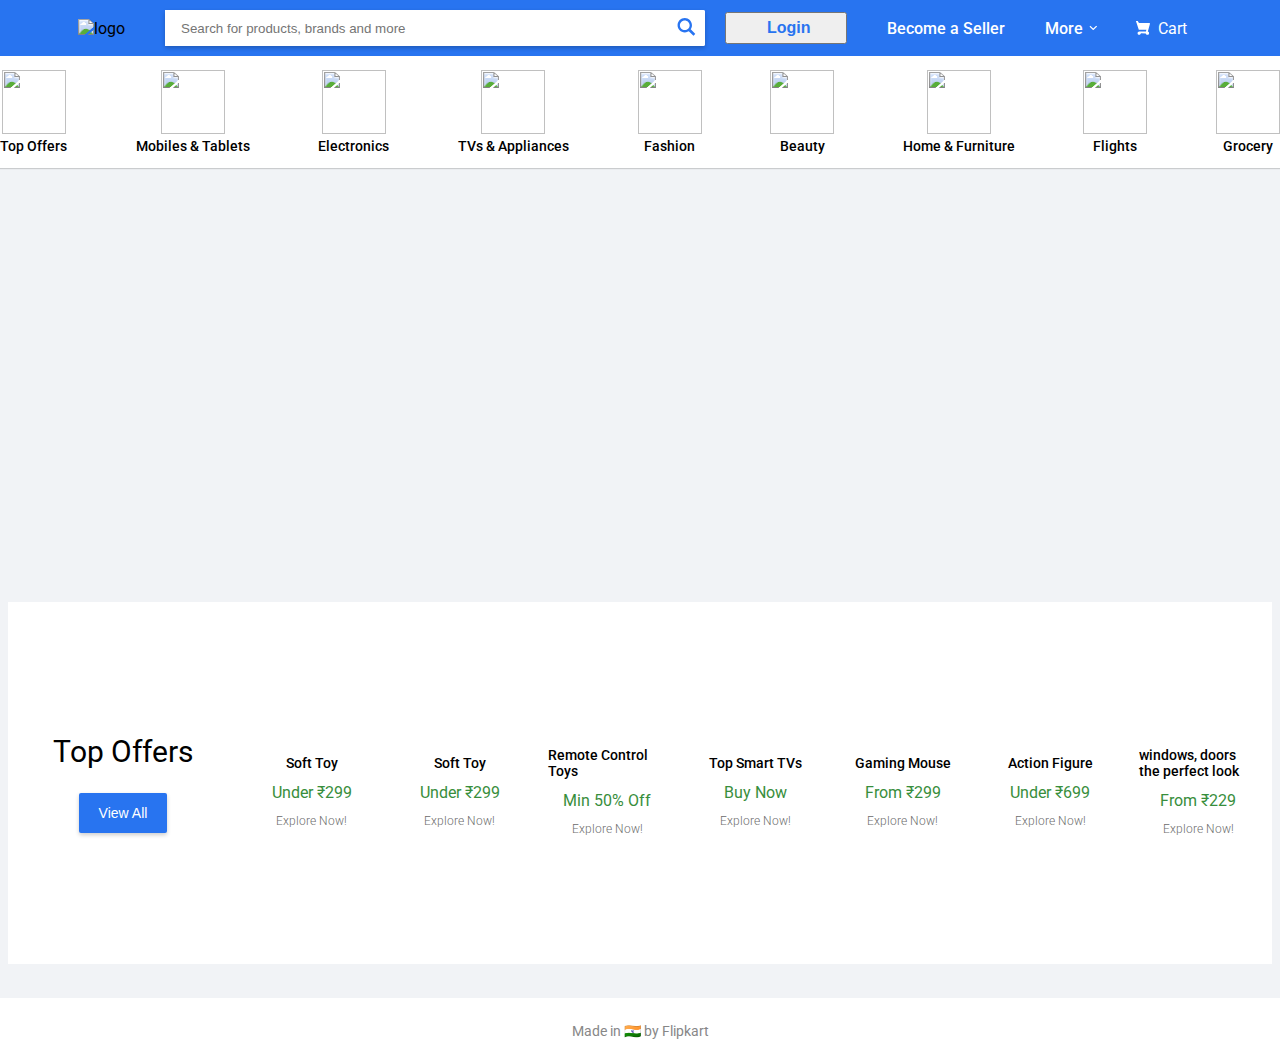
==== Flipkart_FrontEnd_Clone/index.html @ a77cdda0 "Add files via upload" ====
<!DOCTYPE html>
<html lang="en">
<head>
    <meta charset="UTF-8">
    <meta http-equiv="X-UA-Compatible" content="IE=edge">
    <meta name="viewport" content="width=device-width, initial-scale=1.0">
    <title>Flipkart Clone</title>
    <link rel="shortcut icon" href="https://static-assets-web.flixcart.com/www/promos/new/20150528-140547-favicon-retina.ico" type="image/x-icon">
    <link rel="stylesheet" href="style.css">
</head>
<body>

    <!-- header -->
    <header>
        <div class="nav-container">
            <div class="logo">
                <img src="https://static-assets-web.flixcart.com/fk-p-linchpin-web/fk-cp-zion/img/flipkart-plus_8d85f4.png" alt="logo">
            </div>
            <div class="search">
                <div class="search-container">
                    <input type="text" class="search-box" placeholder="Search for products, brands and more">
                    <button class="search-btn">
                        <svg width="20" height="20" viewBox="0 0 17 18" class="" xmlns="http://www.w3.org/2000/svg"><g fill="#2874F1" fill-rule="evenodd"><path class="_34RNph" d="m11.618 9.897l4.225 4.212c.092.092.101.232.02.313l-1.465 1.46c-.081.081-.221.072-.314-.02l-4.216-4.203"></path><path class="_34RNph" d="m6.486 10.901c-2.42 0-4.381-1.956-4.381-4.368 0-2.413 1.961-4.369 4.381-4.369 2.42 0 4.381 1.956 4.381 4.369 0 2.413-1.961 4.368-4.381 4.368m0-10.835c-3.582 0-6.486 2.895-6.486 6.467 0 3.572 2.904 6.467 6.486 6.467 3.582 0 6.486-2.895 6.486-6.467 0-3.572-2.904-6.467-6.486-6.467"></path></g></svg>
                    </button>
                </div>
            </div>
            <div class="login">
                <button>Login</button>
            </div>
            <div class="become-seller">
                Become a Seller
            </div>
            <div class="more">
                More
                <svg width="4.7" height="8" viewBox="0 0 16 27" xmlns="http://www.w3.org/2000/svg" class="zZ3yfL"><path d="M16 23.207L6.11 13.161 16 3.093 12.955 0 0 13.161l12.955 13.161z" fill="#fff" class="_2gTTdy"></path></svg>
            </div>
            <div class="cart">
                <svg class="V3C5bO" width="14" height="14" viewBox="0 0 16 16" xmlns="http://www.w3.org/2000/svg"><path class="_1bS9ic" d="M15.32 2.405H4.887C3 2.405 2.46.805 2.46.805L2.257.21C2.208.085 2.083 0 1.946 0H.336C.1 0-.064.24.024.46l.644 1.945L3.11 9.767c.047.137.175.23.32.23h8.418l-.493 1.958H3.768l.002.003c-.017 0-.033-.003-.05-.003-1.06 0-1.92.86-1.92 1.92s.86 1.92 1.92 1.92c.99 0 1.805-.75 1.91-1.712l5.55.076c.12.922.91 1.636 1.867 1.636 1.04 0 1.885-.844 1.885-1.885 0-.866-.584-1.593-1.38-1.814l2.423-8.832c.12-.433-.206-.86-.655-.86" fill="#fff"></path></svg>
                Cart
            </div>
        </div>
    </header>

    <!-- section 1 -->
    <section class="section-1">
        <div class="section-1-container">
            <div class="section-1-item">
                <img src="https://rukminim1.flixcart.com/fk-p-flap/128/128/image/178cf5a874cd697a.png?q=100" alt="">
                Top Offers
            </div>
            <div class="section-1-item">
                <img src="https://rukminim1.flixcart.com/fk-p-flap/128/128/image/e2268d56d09df684.png?q=100" alt="">
                Mobiles & Tablets
            </div>
            <div class="section-1-item">
                <img src="https://rukminim1.flixcart.com/fk-p-flap/128/128/image/6e3e1efa83bc56c3.png?q=100" alt="">
                Electronics
            </div>
            <div class="section-1-item">
                <img src="https://rukminim1.flixcart.com/fk-p-flap/128/128/image/b3e1225e6bda1c9e.png?q=100" alt="">
                TVs & Appliances
            </div>
            <div class="section-1-item">
                <img src="https://rukminim1.flixcart.com/fk-p-flap/128/128/image/a11d5d13e54bf964.png?q=100" alt="">
                Fashion
            </div>
            <div class="section-1-item">
                <img src="https://rukminim1.flixcart.com/fk-p-flap/128/128/image/5f09b2d254acb48a.png?q=100" alt="">
                Beauty
            </div>
            <div class="section-1-item">
                <img src="https://rukminim1.flixcart.com/fk-p-flap/128/128/image/5972d5da375c81c7.png?q=100" alt="">
                Home & Furniture
            </div>
            <div class="section-1-item">
                <img src="https://rukminim1.flixcart.com/fk-p-flap/128/128/image/1cfc2d91f717510a.png?q=100" alt="">
                Flights
            </div>
            <div class="section-1-item">
                <img src="https://rukminim1.flixcart.com/fk-p-flap/128/128/image/d154c0b4d536c1cf.png?q=100" alt="">
                Grocery
            </div>
        </div>
    </section>

    <!-- section 2 -->
    <section class="section-2 container">
        <div class="section-2-container">
        </div>
    </section>

    <!-- section 3 -->
    <section class="section-3 container">
        <div class="section-3-container">
        </div>
    </section>

    <!-- section 4 -->
    <section class="section-4 container">
        <div class="section-4-container">
            <div class="section-4-offers">
                <div class="section-4-offers-viewall">
                    Top Offers
                    <button>View All</button>
                </div>
            </div>
            <div class="section-4-list">
                <div class="section-4-item">
                    <img src="https://rukminim1.flixcart.com/image/400/400/l1tmf0w0/stuffed-toy/2/c/q/3-feet-printed-foot-teddy-bear-stuffed-toys-latest-teddy-bear-90-original-imagdazpzwhhvkhu.jpeg?q=70" alt="">
                    <div class="section-4-item-head">Soft Toy</div>
                    <div class="section-4-item-price">Under ₹299</div>
                    <div class="section-4-item-explore">Explore Now!</div>
                </div>
                <div class="section-4-item">
                    <img src="https://rukminim1.flixcart.com/image/400/400/kn0n6a80/remote-control-toy/i/t/l/mini-racing-4-channel-radio-control-rc-car-miss-chief-original-imagfs8264ewfmnw.jpeg?q=70" alt="">
                    <div class="section-4-item-head">Soft Toy</div>
                    <div class="section-4-item-price">Under ₹299</div>
                    <div class="section-4-item-explore">Explore Now!</div>
                </div>
                <div class="section-4-item">
                    <img src="https://rukminim1.flixcart.com/image/400/400/l51d30w0/television/1/k/j/-original-imagfsyu8nrz5gzg.jpeg?q=70" alt="">
                    <div class="section-4-item-head">Remote Control Toys</div>
                    <div class="section-4-item-price">Min 50% Off</div>
                    <div class="section-4-item-explore">Explore Now!</div>
                </div>
                <div class="section-4-item">
                    <img src="https://rukminim1.flixcart.com/image/400/400/khuvxjk0-0/mouse/l/t/6/zeb-transformer-m-zebronics-original-imafxrugfftphbkk.jpeg?q=70" alt="">
                    <div class="section-4-item-head">Top Smart TVs</div>
                    <div class="section-4-item-price">Buy Now</div>
                    <div class="section-4-item-explore">Explore Now!</div>
                </div>
                <div class="section-4-item">
                    <img src="https://rukminim1.flixcart.com/image/400/400/kpft18w0/action-figure/w/l/m/iron-man-pvc-solar-bobble-head-in-standing-position-avenger-red-original-imag3njyfnkyaskf.jpeg?q=70" alt="">
                    <div class="section-4-item-head">Gaming Mouse</div>
                    <div class="section-4-item-price">From ₹299</div>
                    <div class="section-4-item-explore">Explore Now!</div>
                </div>
                <div class="section-4-item">
                    <img src="https://rukminim1.flixcart.com/image/400/400/jn3hocw0/microphone/d/c/e/boya-by-m1-3-5mm-electret-condenser-microphone-with-1-4-adapter-original-imaf9v2jhhakavks.jpeg?q=70" alt="">
                    <div class="section-4-item-head">Action Figure</div>
                    <div class="section-4-item-price">Under ₹699</div>
                    <div class="section-4-item-explore">Explore Now!</div>
                </div>
                <div class="section-4-item">
                    <img src="https://rukminim1.flixcart.com/image/400/400/l1tmf0w0/stuffed-toy/2/c/q/3-feet-printed-foot-teddy-bear-stuffed-toys-latest-teddy-bear-90-original-imagdazpzwhhvkhu.jpeg?q=70" alt="">
                    <div class="section-4-item-head">windows, doors the perfect look</div>
                    <div class="section-4-item-price">From ₹229</div>
                    <div class="section-4-item-explore">Explore Now!</div>
                </div>
            </div>
        </div>
    </section>
    
    <!-- section 5 -->
    <section class="section-5 container">
        <img src="https://rukminim1.flixcart.com/fk-p-flap/960/960/image/d78dda604e158c5c.jpg?q=50" alt="">
        <img src="https://rukminim1.flixcart.com/fk-p-flap/960/960/image/6e9e6f6130cddc96.jpg?q=50" alt="">
        <img src="https://rukminim1.flixcart.com/fk-p-flap/960/960/image/2073732fc5e1fef2.jpg?q=50" alt="">
    </section>

    <!-- footer -->
    <footer>
        Made in 🇮🇳 by Flipkart
    </footer>

</body>
</html>
---- Flipkart_FrontEnd_Clone/style.css ----
@import url('https://fonts.googleapis.com/css2?family=Roboto:wght@300;400;500;700;900&display=swap');

* {
    margin: 0;
    padding: 0;
}
body {
    font-family: 'Roboto', sans-serif;
    background-color: #f1f3f6;
}

:root {
    --primary-color: #2874f0;
}

.container {
    padding: 0 8px;
}

/* header */
header {
    background-color: var(--primary-color);
    height: 56px;
}
header .nav-container{
    display: flex;
    /* justify-content: space-between; */
    align-items: center;
    height: 100%;
    max-width: 1248px;
    margin: 0 auto;
}
header .nav-container .logo {
    display: flex;
    min-width: 137px;
    justify-content: flex-end;
}
header .nav-container .logo img{
    width: 75px;
}

header .search {
    height: 100%;
    display: flex;
    align-items: center;
    margin-left: 12px;
}
header .search .search-container{
    width: 540px;
    height: 36px;
    background-color: white;
    border-radius: 2px;
    box-shadow: 0 2px 4px 0 rgb(0 0 0 / 23%);
    display: flex;
}
header .search .search-container input {
    width: calc(100% - 32px);
    padding: 16px;
    outline: none;
    border: none;
}
header .search .search-container button {
    width: 36px;
    height: 100%;
    padding: 0 8px;
    display: flex;
    justify-content: center;
    align-items: center;
    border: none;
    background-color: white;
    border-radius: 0 2px 2px 0;
    cursor: pointer;
}

header .login {
    height: 100%;
    display: flex;
    align-items: center;
    margin: 0 20px;
}
header .login button {
    width: 122px;
    padding: 5px 40px;
    font-size: 16px;
    font-weight: 600;
    color: var(--primary-color);
}
header .become-seller {
    height: 100%;
    display: flex;
    align-items: center;
    margin: 0 20px;
    color: white;
    font-size: 16px;
    font-weight: 500;
}

header .more{
    height: 100%;
    display: flex;
    align-items: center;
    margin: 0 20px;
    color: white;
    font-size: 16px;
    font-weight: 500;
}
header .more svg {
    margin-left: 8px;
    rotate: -90deg;
}

header .cart {
    height: 100%;
    display: flex;
    align-items: center;
    margin: 0 20px;
    color: white;
}
header .cart svg {
    margin-right: 8px;
}

/* section 1 */
.section-1 {
    width: 100%;
    height: 112px;
    background-color: white;
    box-shadow: 0 1px 1px 0 rgb(0 0 0 / 16%);
}
.section-1-container{
    width: 1280px;
    margin: 0 auto;
    height: 100%;
    display: flex;
    align-items: center;
    justify-content: space-between;
    

}
.section-1-item{
    height: 100%;
    display: flex;
    flex-direction: column;
    align-items: center;
    justify-content: center;
    gap: 4px;
    font-size: 14px;
    font-weight: 500;
}
.section-1-item img {
    width: 64px;
    height: 64px;
}

/* section 2 */
.section-2-container {
    margin-top: 16px;
    height: 280px;
    background-image: url('https://rukminim1.flixcart.com/fk-p-flap/3376/560/image/0735712fe84c602d.jpg?q=50');
    background-size: cover;
    background-position: center;
    background-repeat: no-repeat;
}

/* section 3 */
.section-3-container {
    margin-top: 8px;
    height: 122px;
    background-image: url('https://rukminim1.flixcart.com/fk-p-flap/2848/246/image/d56a3ed6d200038a.jpg?q=50');
    background-size: cover;
    background-position: center;
    background-repeat: no-repeat;
}

/* section 4 */
.section-4-container {
    height: 100%;
    margin-top: 8px;
    height: 362px;
    background-color: white;
    display: flex;
    justify-content: space-between;
    align-items: center;
}
.section-4-offers {
    width: 230px;
    height: 100%;
    background-image: url('https://rukminim1.flixcart.com/fk-p-flap/278/278/image/1e483f8045ec13a8.jpg?q=90');
    background-position: bottom;
    background-repeat: no-repeat;
}
.section-4-offers-viewall{
    margin-top: 132px;
    width: 100%;
    font-size: 30px;
    display: flex;
    flex-direction: column;
    align-items: center;
}
.section-4-offers-viewall button {
    margin-top: 24px;
    height: 40px;
    background-color: var(--primary-color);
    color: white;
    box-shadow: 0 2px 4px 0 rgb(0 0 0 / 20%);
    padding: 10px 20px;
    font-size: 14px;
    font-weight: 500;
    border: none;
    border-radius: 2px;
    cursor: pointer;
}
.section-4-list {
    height: 100%;
    width: calc(100% - 230px);
    display: flex;
    overflow-x: auto;
}
.section-4-item{
    width: 232px;
    height: 100%;
    padding: 0px 15px;
    display: flex;
    flex-direction: column;
    align-items: center;
    justify-content: center;
}
.section-4-item img {
    max-width: 200px;
    max-height: 200px;
}
.section-4-item-head{
    margin-top: 16px;
    font-size: 14px;
    font-weight: 500;
}
.section-4-item-price {
    margin-top: 12px;
    font-size: 16px;
    color: #388e3c;
}
.section-4-item-explore{
    opacity: 0.6;
    margin-top: 12px;
    font-weight: 300;
    font-size: 12px;
}

/* section-5 */
.section-5 {
    margin-top: 8px ;
    display: flex;
    justify-content: space-between;
}
.section-5 img {
    width: 33%;
}

/* footer */
footer {
    margin-top: 26px;
    background-color: white;
    padding: 25px;
    text-align: center;
    font-size: 14px;
    color: #878787 ;
}
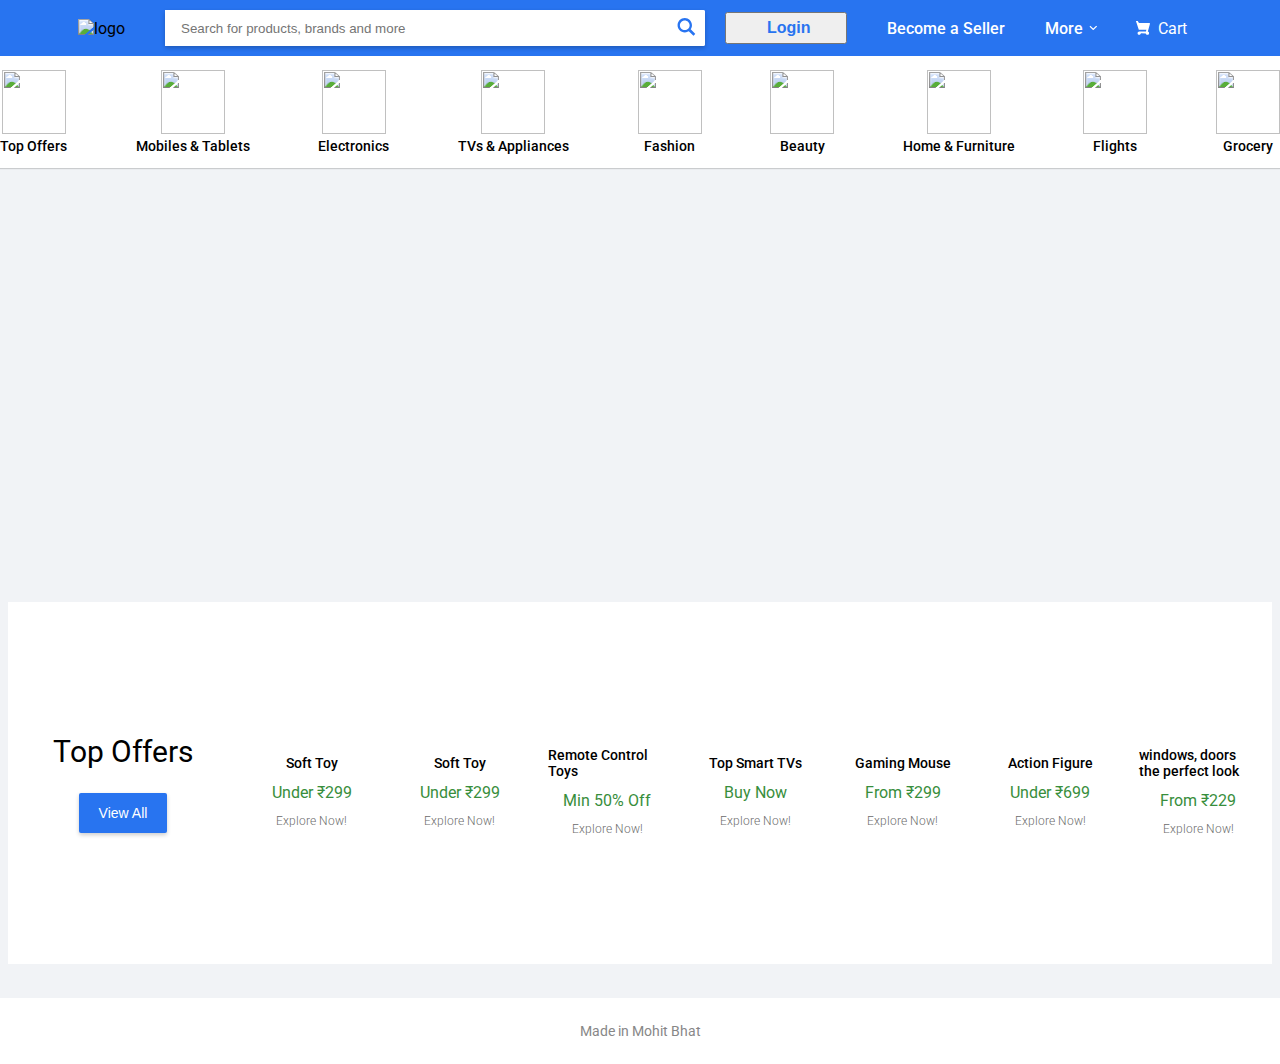
==== commit 9d3e2a8d: "Update index.html" ====
--- a/Flipkart_FrontEnd_Clone/index.html
+++ b/Flipkart_FrontEnd_Clone/index.html
@@ -160,8 +160,8 @@
 
     <!-- footer -->
     <footer>
-        Made in 🇮🇳 by Flipkart
+        Made in Mohit Bhat
     </footer>
 
 </body>
-</html>+</html>
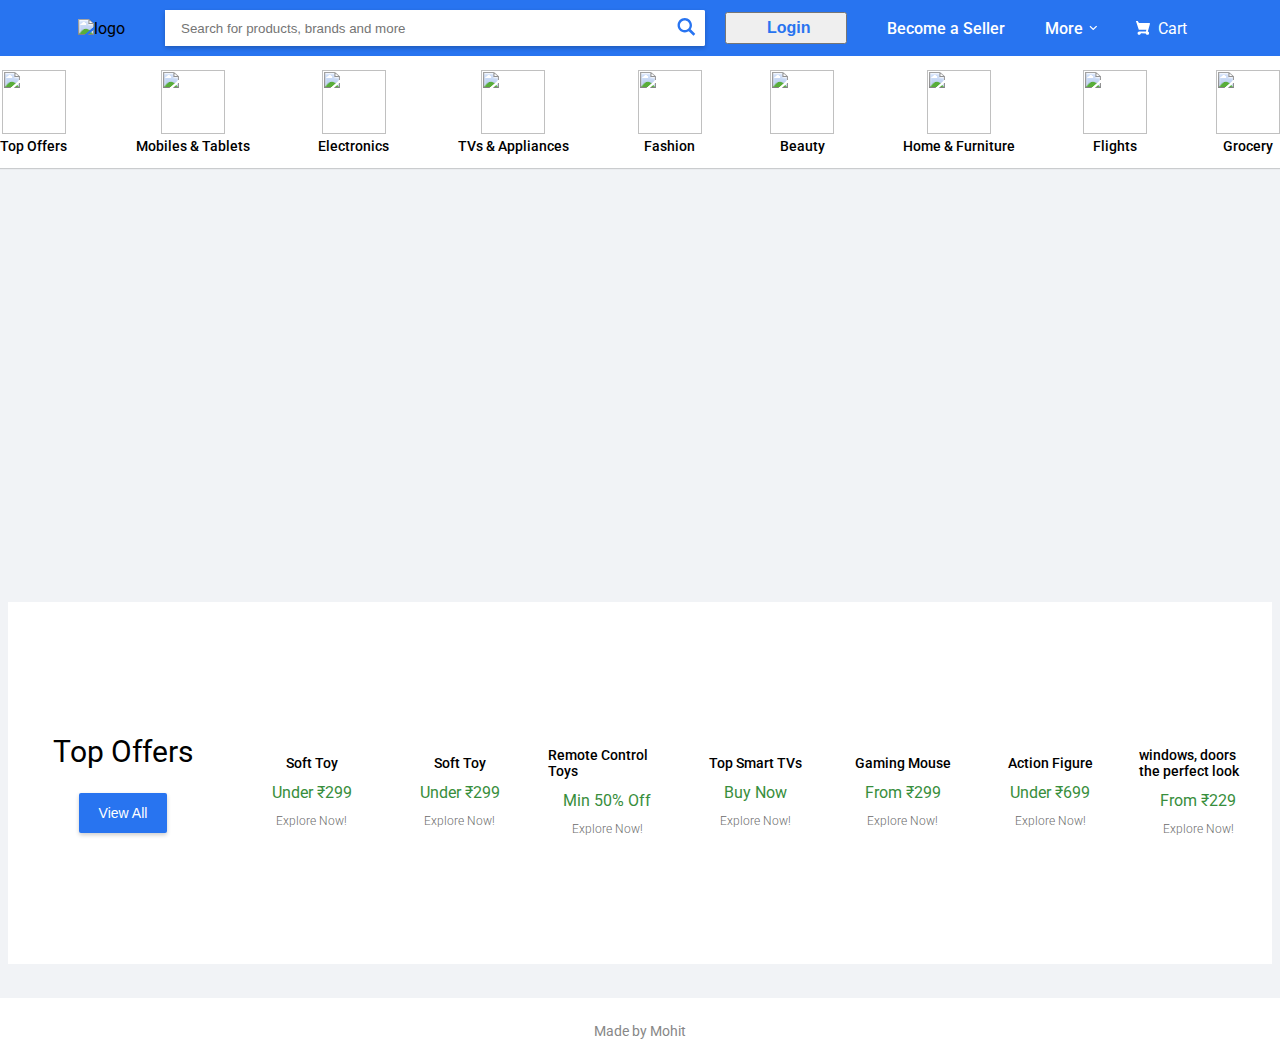
==== commit e51c55ac: "Update index.html" ====
--- a/Flipkart_FrontEnd_Clone/index.html
+++ b/Flipkart_FrontEnd_Clone/index.html
@@ -160,7 +160,7 @@
 
     <!-- footer -->
     <footer>
-        Made in Mohit Bhat
+        Made by Mohit
     </footer>
 
 </body>
